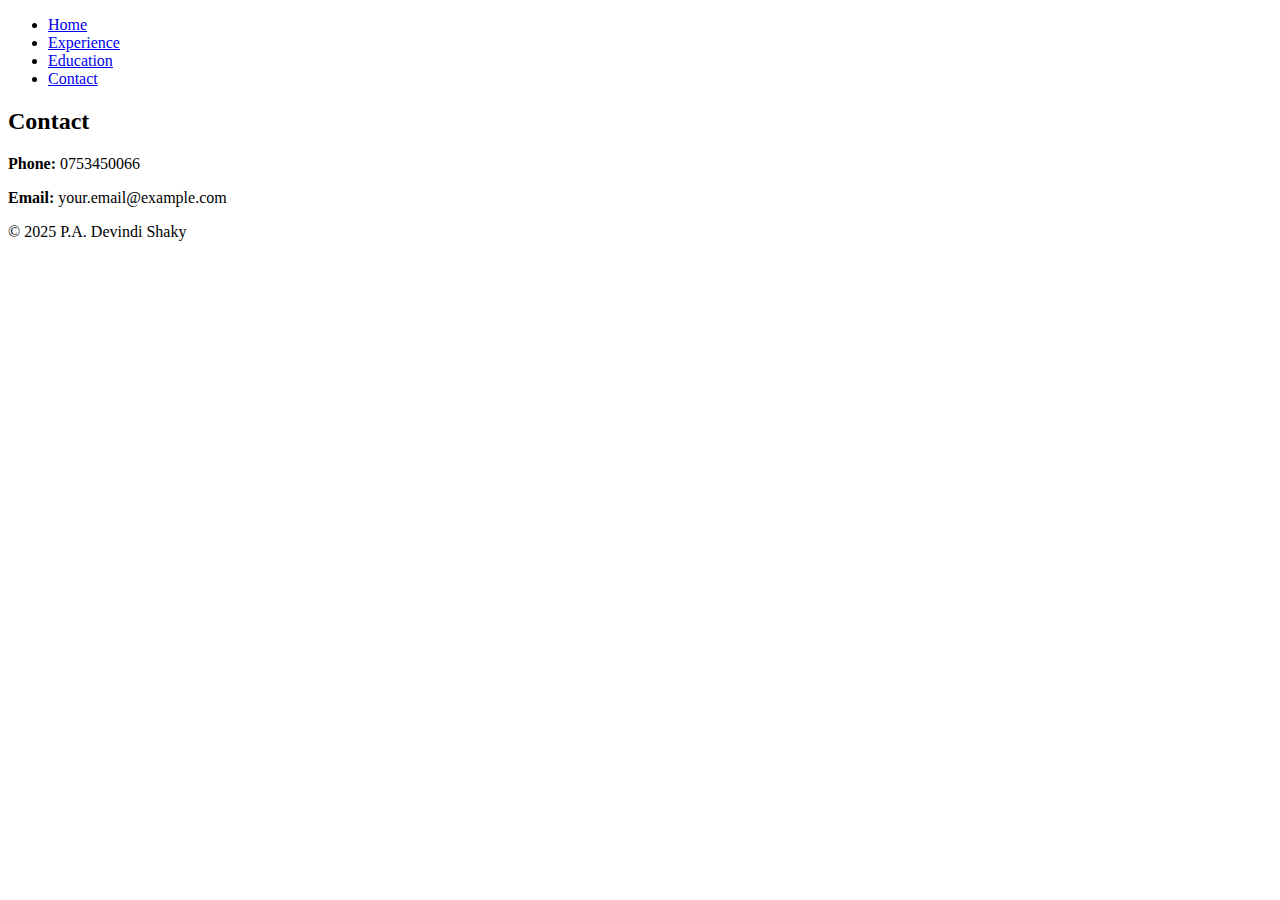
==== contact.html @ 25b44261 "add new files" ====
<!DOCTYPE html>
<html lang="en">
<head>
    <meta charset="UTF-8">
    <meta name="viewport" content="width=device-width, initial-scale=1.0">
    <title>Contact - P.A. Devindi Shaky</title>
    <link rel="stylesheet" href="styles.css">
</head>
<body>
    <header>
        <nav>
            <ul>
                <li><a href="index.html">Home</a></li>
                <li><a href="experience.html">Experience</a></li>
                <li><a href="education.html">Education</a></li>
                <li><a href="contact.html">Contact</a></li>
            </ul>
        </nav>
    </header>

    <section class="contact">
        <h2>Contact</h2>
        <p><strong>Phone:</strong> 0753450066</p>
        <p><strong>Email:</strong> your.email@example.com</p>
    </section>

    <footer>
        <p>&copy; 2025 P.A. Devindi Shaky</p>
    </footer>
</body>
</html>
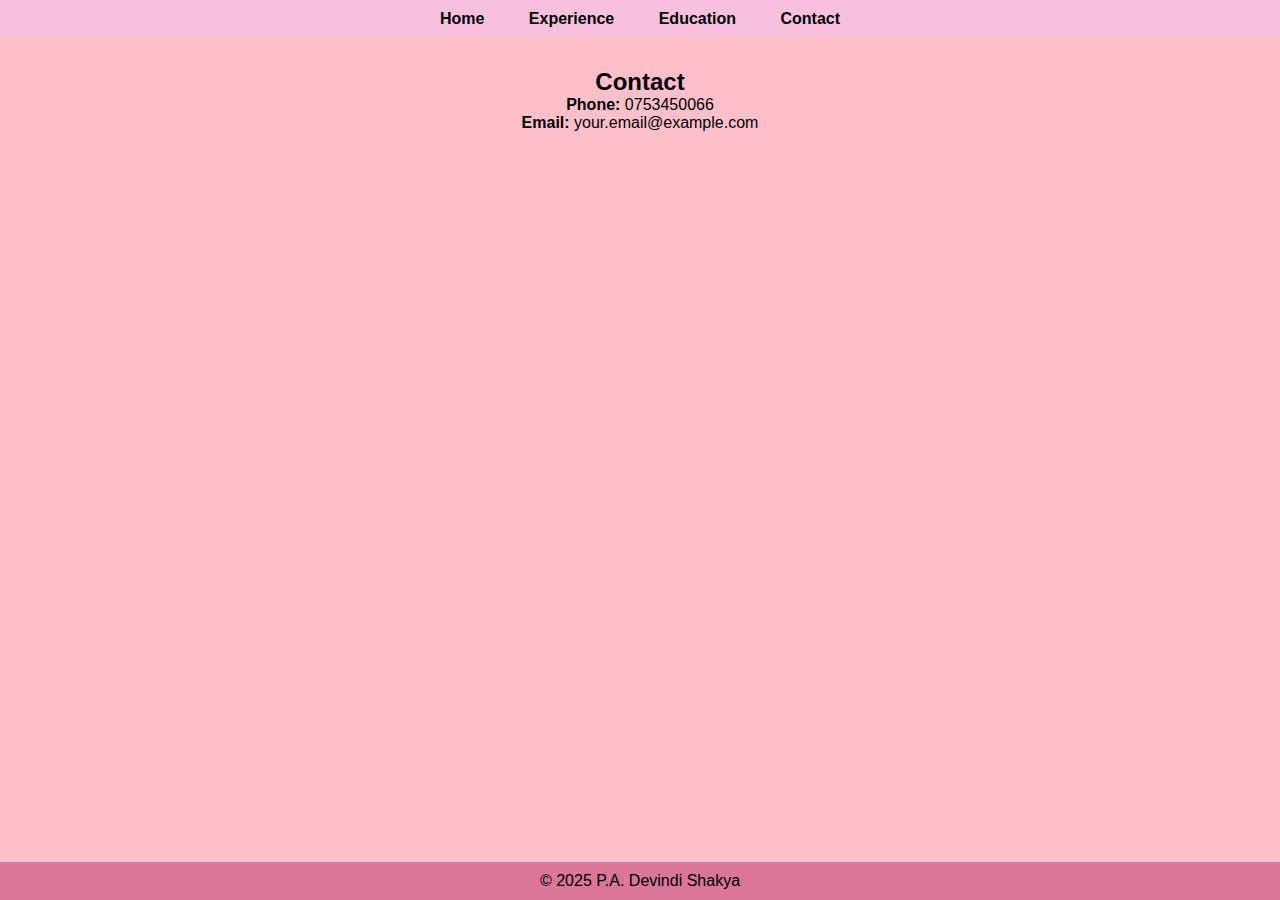
==== commit e23e8a54: "change name and files" ====
--- a/contact.html
+++ b/contact.html
@@ -3,8 +3,8 @@
 <head>
     <meta charset="UTF-8">
     <meta name="viewport" content="width=device-width, initial-scale=1.0">
-    <title>Contact - P.A. Devindi Shaky</title>
-    <link rel="stylesheet" href="styles.css">
+    <title>Contact - P.A. Devindi Shakya</title>
+    <link rel="stylesheet" href="devindi.css">
 </head>
 <body>
     <header>
@@ -25,7 +25,7 @@
     </section>
 
     <footer>
-        <p>&copy; 2025 P.A. Devindi Shaky</p>
+        <p>&copy; 2025 P.A. Devindi Shakya</p>
     </footer>
 </body>
 </html>
--- a/devindi.css
+++ b/devindi.css
@@ -0,0 +1,57 @@
+/* Basic reset */
+* {
+    margin: 0;
+    padding: 0;
+    box-sizing: border-box;
+}
+
+body {
+    font-family: Arial, sans-serif;
+    background-color: pink;
+    color: black;
+    padding: 0;
+    margin: 0;
+}
+
+header {
+    background-color: rgb(248, 192, 220);
+    padding: 10px 0;
+    text-align: center;
+}
+
+header nav ul {
+    list-style: none;
+    padding: 0;
+}
+
+header nav ul li {
+    display: inline;
+    margin: 0 20px;
+}
+
+header nav ul li a {
+    text-decoration: none;
+    color: black;
+    font-weight: bold;
+}
+
+.profile, .experience, .education, .contact {
+    text-align: center;
+    margin-top: 30px;
+}
+
+.profile img {
+    border-radius: 50%;
+    width: 150px;
+    height: 150px;
+    object-fit: cover;
+}
+
+footer {
+    background-color: rgb(218, 118, 151);
+    padding: 10px;
+    text-align: center;
+    position: fixed;
+    width: 100%;
+    bottom: 0;
+}
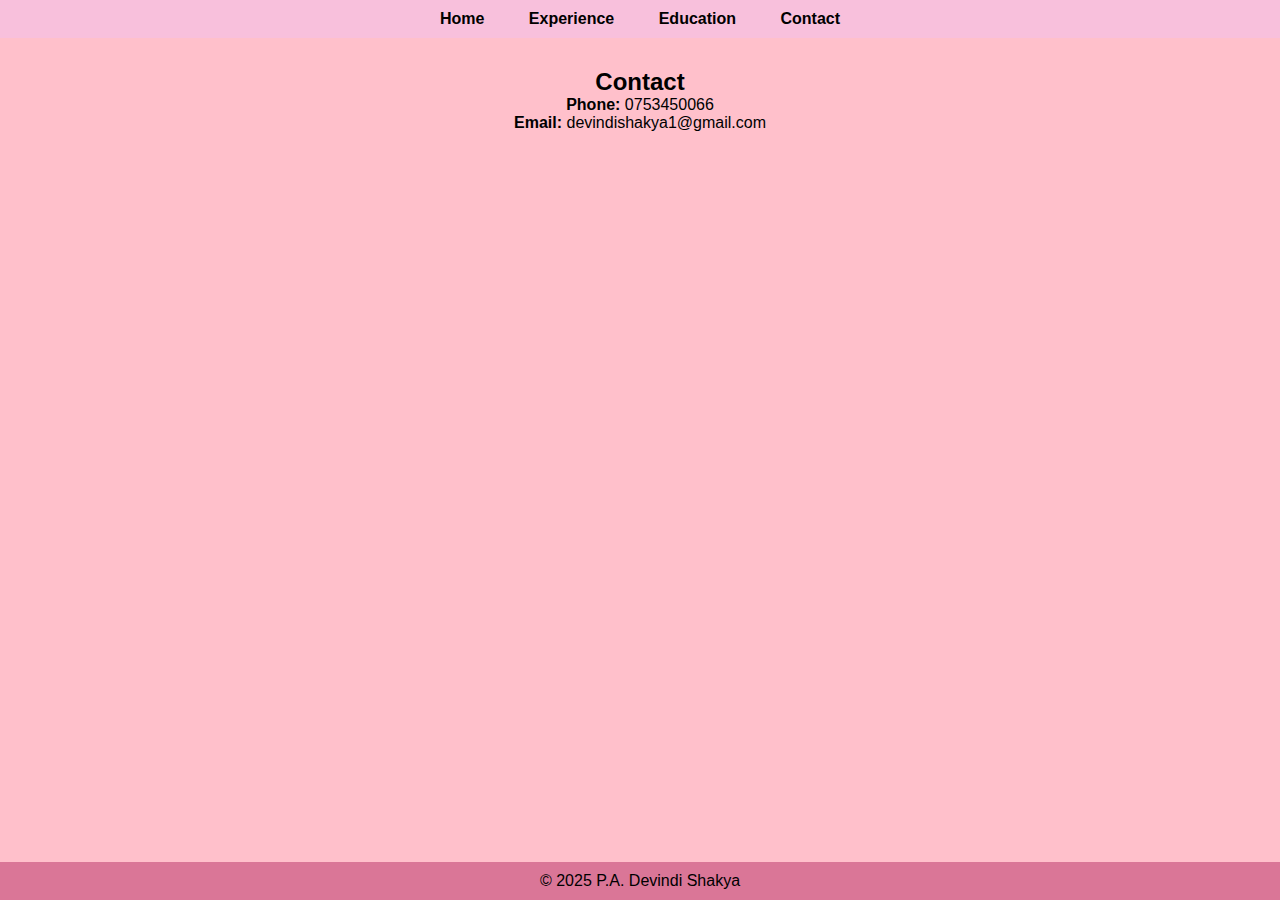
==== commit 7da6b34c: "changed email" ====
--- a/contact.html
+++ b/contact.html
@@ -21,7 +21,7 @@
     <section class="contact">
         <h2>Contact</h2>
         <p><strong>Phone:</strong> 0753450066</p>
-        <p><strong>Email:</strong> your.email@example.com</p>
+        <p><strong>Email:</strong> devindishakya1@gmail.com</p>
     </section>
 
     <footer>
